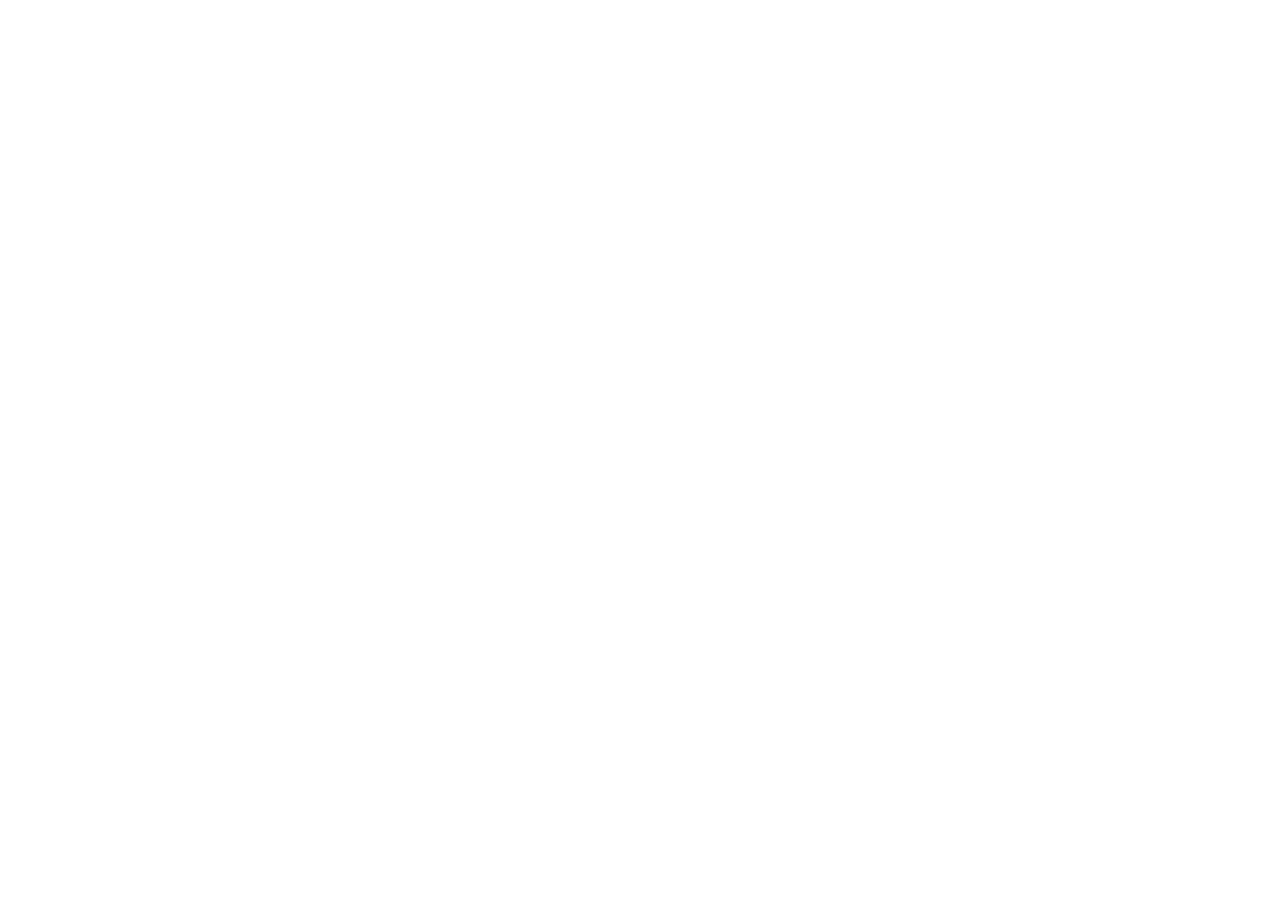
==== contact.html @ 5482b0a7 "Made all html files and started working on the navbar for index page" ====
<!DOCTYPE html>
<html lang="en">
<head>
    <meta charset="UTF-8">
    <meta name="viewport" content="width=device-width, initial-scale=1.0">
    <meta http-equiv="X-UA-Compatible" content="ie=edge">
    <title>Document</title>
</head>
<body>
    
</body>
</html>
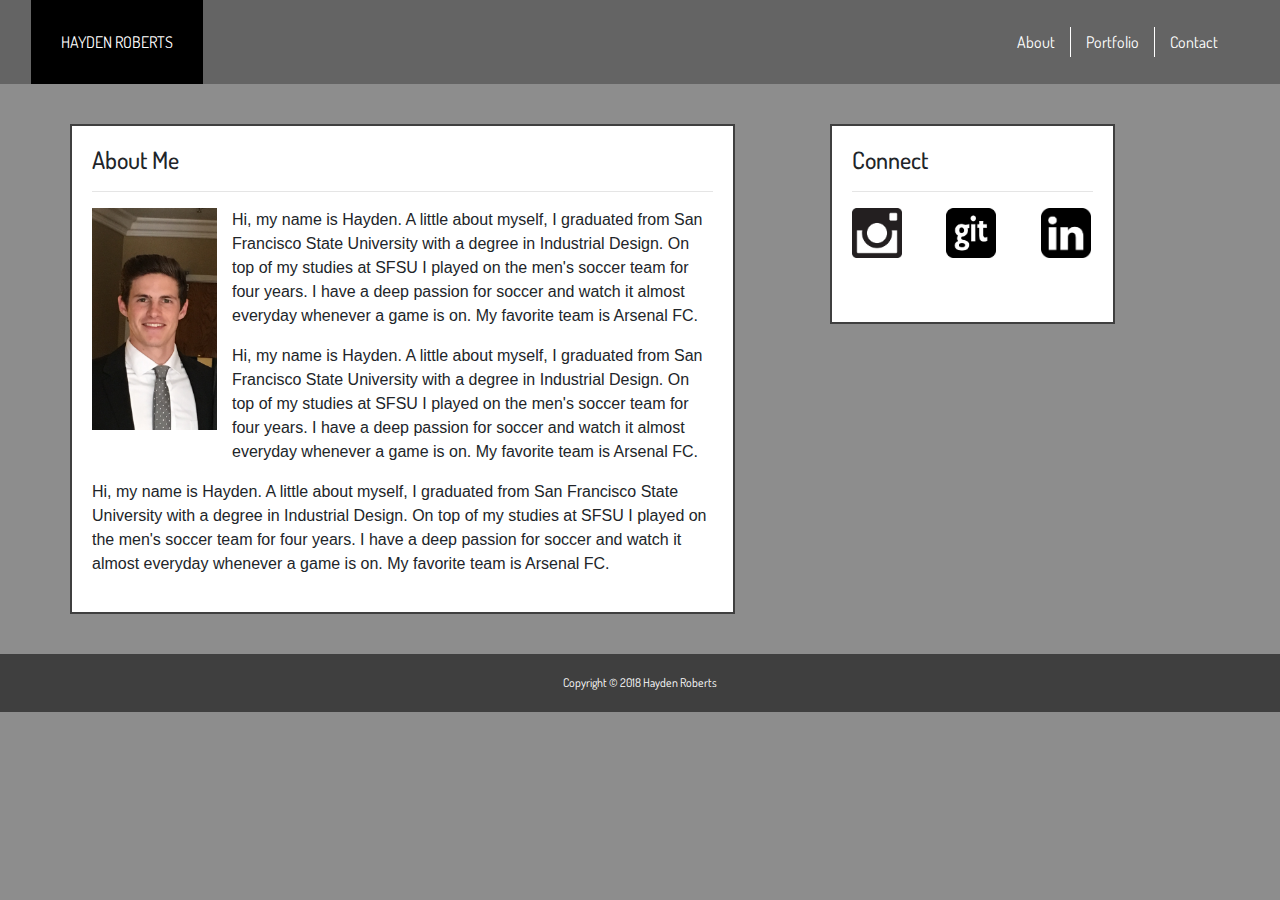
==== commit 1a88a78f: "Started working on setting up contact and portfolio pages" ====
--- a/contact.html
+++ b/contact.html
@@ -4,9 +4,59 @@
     <meta charset="UTF-8">
     <meta name="viewport" content="width=device-width, initial-scale=1.0">
     <meta http-equiv="X-UA-Compatible" content="ie=edge">
-    <title>Document</title>
+    <title>Contact</title>
+    <link rel="stylesheet" href="https://maxcdn.bootstrapcdn.com/bootstrap/4.0.0/css/bootstrap.min.css">
+    <link rel="stylesheet" href="style.css">
+    <link href="https://fonts.googleapis.com/css?family=Anton|Dosis:700" rel="stylesheet">
 </head>
 <body>
+     <nav class="navbar navbar-default">
+            <div class="container-fluid"><a href="index.html" class="home-btn">HAYDEN ROBERTS</a>
+                <div class="navbar">
+                    <a href="index.html" class="nav-list">About</a>
+                    <a href="portfolio.html" class="nav-list">Portfolio</a>
+                    <a href="contact.html" class="nav-list" id="contact">Contact</a>
+                </div>
+            </div>
+    </nav>
+
+    <div class="container">
+        <div class="row">
+            <div class="col-md-7 about-me">
+                <h4>About Me</h4> <hr>
+                <img src="images/hayden.jpg" alt="Hayden" class="img-responsive bio-pic" width="100%" height="auto">
+                <p>Hi, my name is Hayden. A little about myself, I graduated from San Francisco State University with a degree in Industrial Design. 
+                On top of my studies at SFSU I played on the men's soccer team for four years. 
+                I have a deep passion for soccer and watch it almost everyday whenever a game is on. 
+                My favorite team is Arsenal FC. 
+                </p>
+                <p>Hi, my name is Hayden. A little about myself, I graduated from San Francisco State University with a degree in Industrial Design. 
+                On top of my studies at SFSU I played on the men's soccer team for four years. 
+                I have a deep passion for soccer and watch it almost everyday whenever a game is on. 
+                My favorite team is Arsenal FC.
+                </p>
+                <p>Hi, my name is Hayden. A little about myself, I graduated from San Francisco State University with a degree in Industrial Design. 
+                On top of my studies at SFSU I played on the men's soccer team for four years. 
+                I have a deep passion for soccer and watch it almost everyday whenever a game is on. 
+                My favorite team is Arsenal FC.
+                </p>   
+            </div>
+            <div class="col-md-3 connect offset-md-1">
+                <h4>Connect</h4> <hr>
+                <div class="social-icons">
+                    <a href="#"><img src="images/instagram.png" alt="instagram" width="50px" class="insta"></a>
+                    <a href="#"><img src="images/github.png" alt="github" width="50px" class="github"></a>
+                    <a href="#"><img src="images/linkedin.png" alt="linkedin" width="50px"></a>
+                </div>
+            </div>
+        </div>
+    </div>
+    <div class="container-fluid footer navbar-fixed-bottom">
+            <p>Copyright © 2018 Hayden Roberts</p>
+        </div>
+    
+
+    <script src="https://maxcdn.bootstrapcdn.com/bootstrap/3.3.7/js/bootstrap.min.js" integrity="sha384-Tc5IQib027qvyjSMfHjOMaLkfuWVxZxUPnCJA7l2mCWNIpG9mGCD8wGNIcPD7Txa" crossorigin="anonymous"></script>
     
 </body>
 </html>--- a/style.css
+++ b/style.css
@@ -0,0 +1,101 @@
+body {
+    background-color: rgb(141, 141, 141);
+}
+
+h1, h2, h3, h4 {
+    font-family: 'Dosis', sans-serif;
+}
+
+a {
+    text-decoration: none;
+    border-bottom: 0pt solid white;
+}
+
+a.home-btn:hover {
+    color: white;
+    text-decoration: none;
+    border-bottom: 2pt solid white;
+}
+
+.home-btn {
+    color: white;
+    background-color: black;
+    padding: 30px;
+    font-family: 'Dosis', sans-serif;
+    cursor: cell;
+}
+
+.navbar {
+    background-color: rgb(100, 100, 100);
+    padding-bottom: 0;
+    padding-top: 0;
+}
+
+.nav-list {
+    font-family: 'Dosis', sans-serif;
+    padding: 3px 15px;
+    margin: 27px 0;
+    border-right: 1.5px solid white;
+    color: white;
+    transition: .5s;
+}
+
+a.nav-list:hover {
+    color: rgb(63, 63, 63);
+    text-decoration: none;
+    cursor: cell;
+}
+
+#contact {
+    border-right: none;
+}
+
+.about-me {
+    position: relative;
+    background-color: white;
+    border: 2px solid rgb(63, 63, 63);
+    margin-top: 40px;
+    padding: 20px;
+}
+
+.bio-pic {
+    width: 125px;
+    position: relative;
+    float: left;
+    margin: 0 15px 15px 0;
+}
+
+.connect {
+    background-color: white;
+    border: 2px solid rgb(63, 63, 63);
+    margin-top: 40px;
+    padding: 20px;
+    height: 200px;
+    position: relative;
+}
+
+.social-icons {
+    margin: 0 auto;
+}
+
+.insta {
+    margin-right: 40px;
+}
+
+.github {
+    margin-right: 40px;
+}
+
+.footer {
+    text-align: center;
+    font-family: 'Dosis', sans-serif;
+    font-size: 12px;
+    background-color: rgb(63, 63, 63);
+    padding: 20px 0px;
+    color: white;
+    margin-top: 40px;
+}
+
+.footer p {
+    margin-bottom: 0px;
+}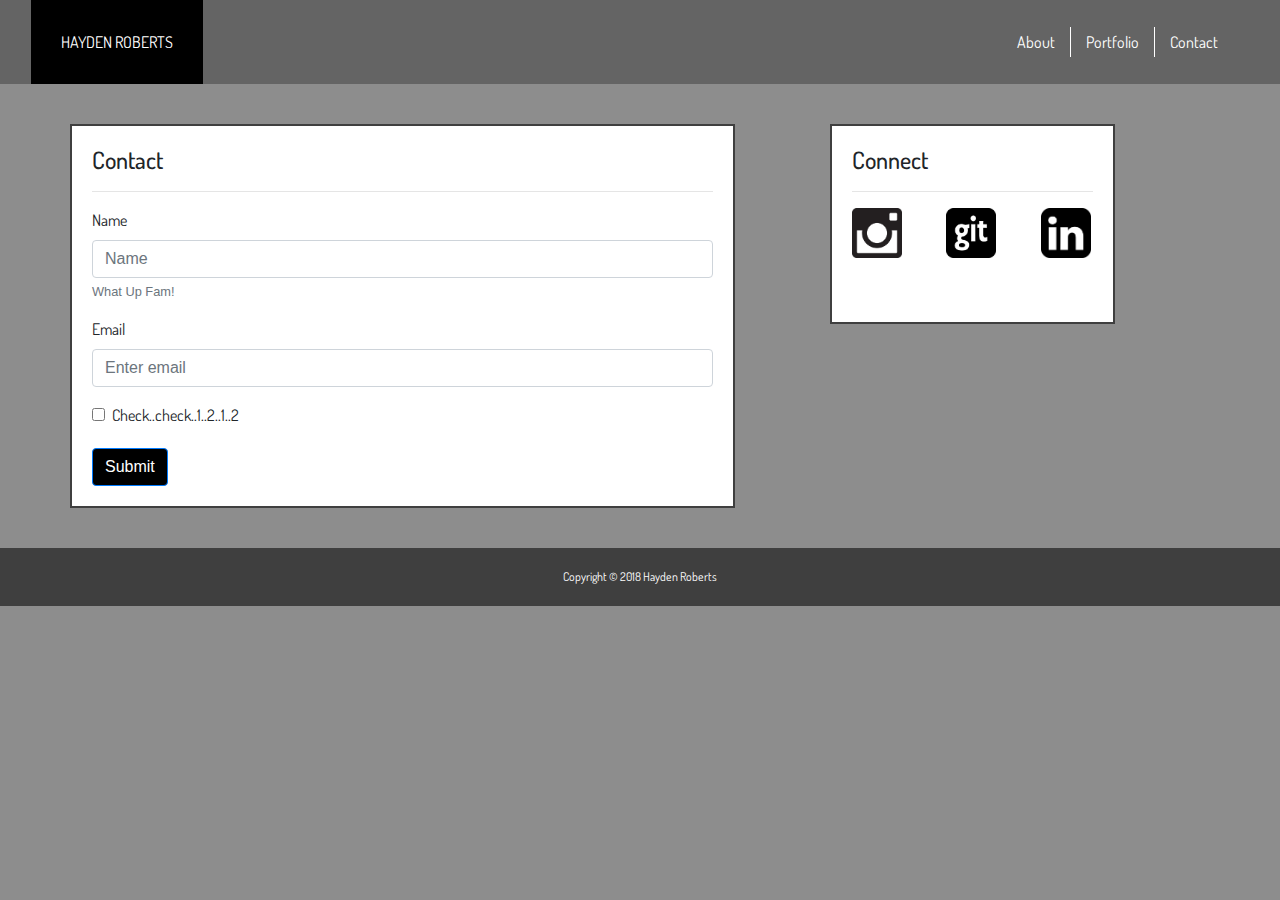
==== commit fef5d5d9: "Finished up portfolio page and added a contact form to the contact page" ====
--- a/contact.html
+++ b/contact.html
@@ -23,23 +23,23 @@
     <div class="container">
         <div class="row">
             <div class="col-md-7 about-me">
-                <h4>About Me</h4> <hr>
-                <img src="images/hayden.jpg" alt="Hayden" class="img-responsive bio-pic" width="100%" height="auto">
-                <p>Hi, my name is Hayden. A little about myself, I graduated from San Francisco State University with a degree in Industrial Design. 
-                On top of my studies at SFSU I played on the men's soccer team for four years. 
-                I have a deep passion for soccer and watch it almost everyday whenever a game is on. 
-                My favorite team is Arsenal FC. 
-                </p>
-                <p>Hi, my name is Hayden. A little about myself, I graduated from San Francisco State University with a degree in Industrial Design. 
-                On top of my studies at SFSU I played on the men's soccer team for four years. 
-                I have a deep passion for soccer and watch it almost everyday whenever a game is on. 
-                My favorite team is Arsenal FC.
-                </p>
-                <p>Hi, my name is Hayden. A little about myself, I graduated from San Francisco State University with a degree in Industrial Design. 
-                On top of my studies at SFSU I played on the men's soccer team for four years. 
-                I have a deep passion for soccer and watch it almost everyday whenever a game is on. 
-                My favorite team is Arsenal FC.
-                </p>   
+                <h4>Contact</h4> <hr>
+                <form>
+                        <div class="form-group">
+                          <label for="exampleInputEmail1" class="form-labels">Name</label>
+                          <input type="name" class="form-control" id="exampleInputEmail1" aria-describedby="emailHelp" placeholder="Name">
+                          <small id="emailHelp" class="form-text text-muted">What Up Fam!</small>
+                        </div>
+                        <div class="form-group">
+                          <label for="exampleInputPassword1" class="form-labels">Email</label>
+                          <input type="email" class="form-control" id="exampleInputPassword1" placeholder="Enter email">
+                        </div>
+                        <div class="form-check">
+                          <input type="checkbox" class="form-check-input" id="exampleCheck1">
+                          <label class="form-check-label form-labels" for="exampleCheck1">Check..check..1..2..1..2</label>
+                        </div>
+                        <button type="submit" class="btn btn-primary">Submit</button>
+                      </form>
             </div>
             <div class="col-md-3 connect offset-md-1">
                 <h4>Connect</h4> <hr>
--- a/style.css
+++ b/style.css
@@ -98,4 +98,62 @@
 
 .footer p {
     margin-bottom: 0px;
-}+}
+
+.portfolio-images {
+    height: 150px;
+    width: 150px;
+    overflow: hidden;
+    margin: 0 auto;
+}
+
+.cj {
+    width: 150px;
+    position: relative;
+    top: -25px;
+}
+
+.hightide {
+    width: 150px;
+    position: relative;
+    top: -55px;
+}
+
+.ss {
+    width: 150px;
+    position: relative;
+    top: -35px;
+}
+
+.swisk {
+    width: 150px;
+    position: relative;
+    top: -25px;
+}
+
+.titles {
+    z-index: 2;
+    color: white;
+    background-color: gray;
+    padding: 4px 10px 4px 5px;
+    position: absolute;
+    bottom: 0;
+    font-family: 'Dosis', sans-serif;
+}
+
+.form-labels {
+    font-family: 'Dosis', sans-serif;
+}
+
+.btn-primary {
+    background-color: black;
+}
+
+.btn-primary:hover {
+    background-color: rgb(61, 61, 150);
+}
+
+.form-check {
+    margin-bottom: 20px;
+}
+
